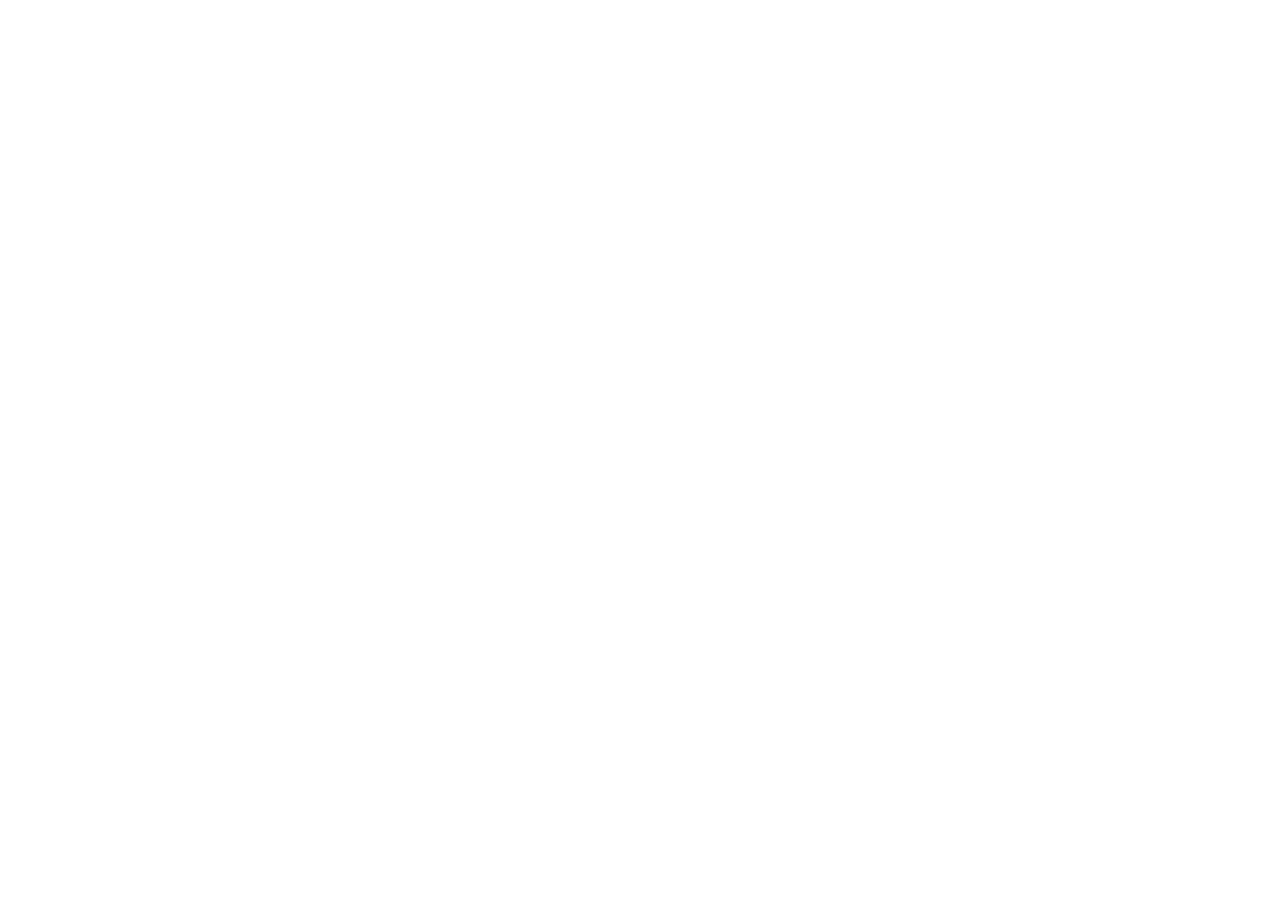
==== index.html @ dc442482 "我创建了html结构" ====
<!DOCTYPE html>
<html lang="en">

<head>
    <meta charset="UTF-8">
    <meta name="viewport" content="width=device-width, initial-scale=1.0">
    <meta http-equiv="X-UA-Compatible" content="ie=edge">
    <meta name="author" content="蒋爱华">
    <title></title>
</head>

<body>

</body>

</html>
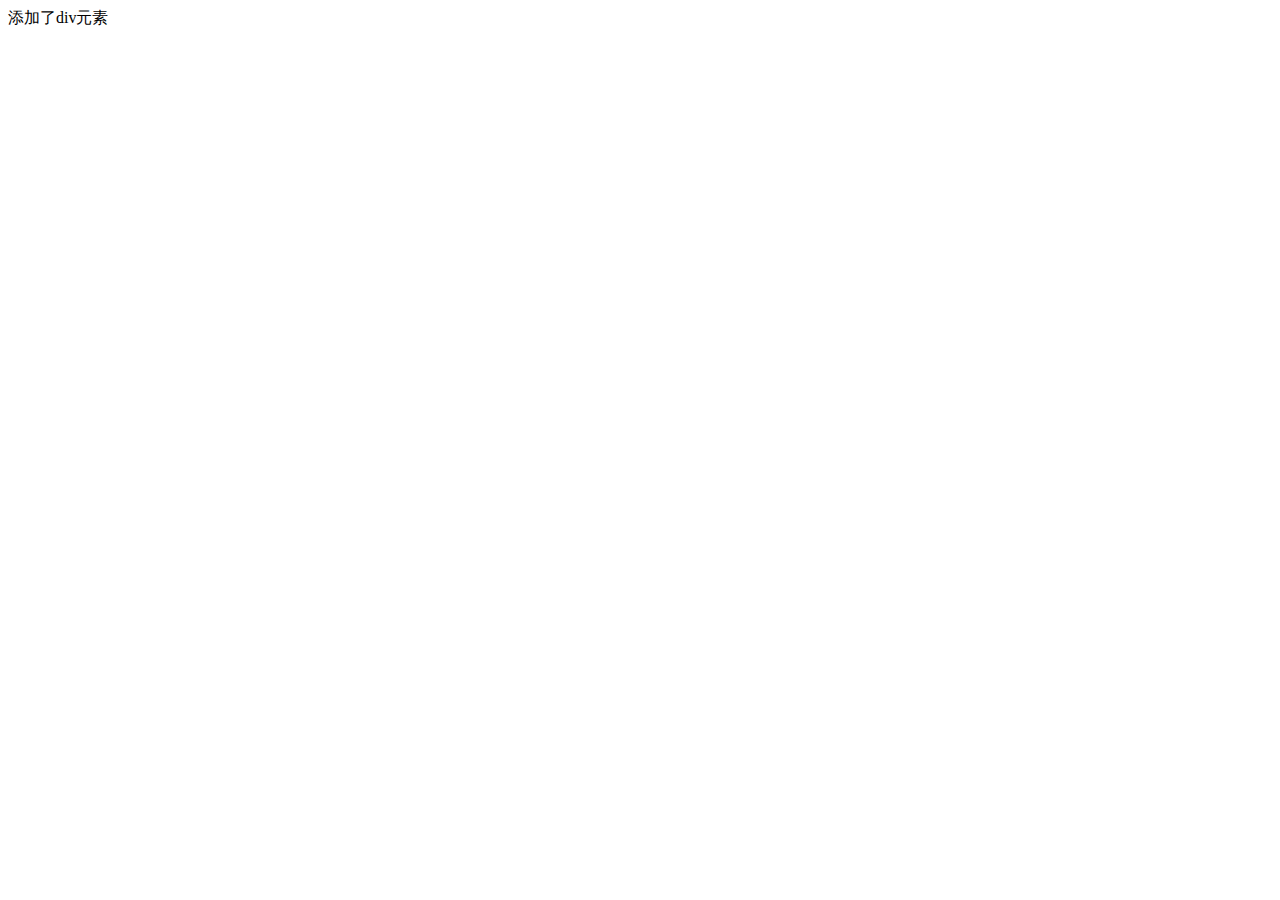
==== commit b89f715c: "我添加了一个div" ====
--- a/index.html
+++ b/index.html
@@ -6,11 +6,11 @@
     <meta name="viewport" content="width=device-width, initial-scale=1.0">
     <meta http-equiv="X-UA-Compatible" content="ie=edge">
     <meta name="author" content="蒋爱华">
-    <title></title>
+    <title>我的主页</title>
 </head>
 
 <body>
-
+<div>添加了div元素</div>
 </body>
 
 </html>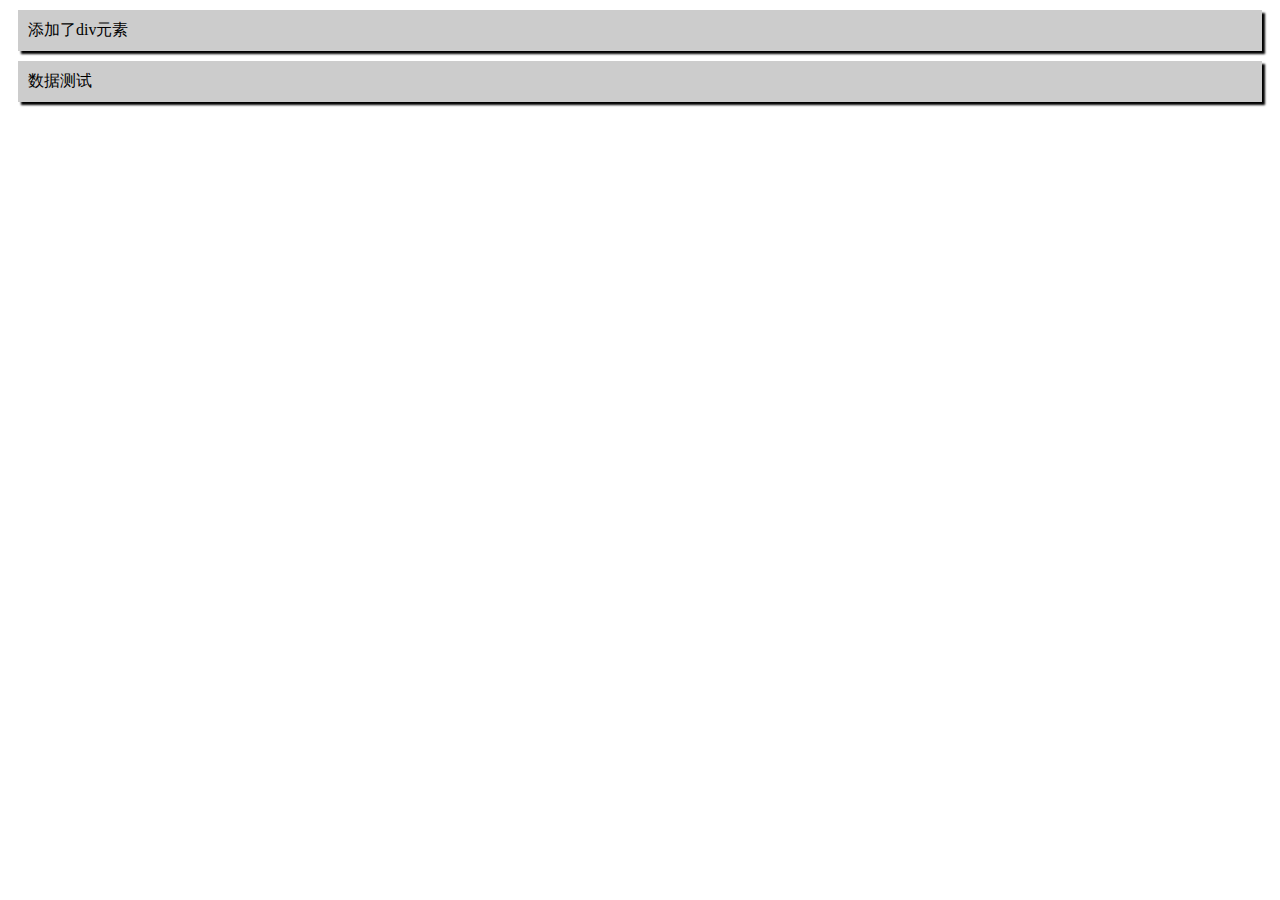
==== commit 6f02a230: "测试更改" ====
--- a/index.html
+++ b/index.html
@@ -7,10 +7,12 @@
     <meta http-equiv="X-UA-Compatible" content="ie=edge">
     <meta name="author" content="蒋爱华">
     <title>我的主页</title>
+    <link rel="stylesheet" href="style.css">
 </head>
 
 <body>
-<div>添加了div元素</div>
+    <div class="bg">添加了div元素</div>
+    <div class="bg">数据测试</div>
 </body>
 
 </html>--- a/style.css
+++ b/style.css
@@ -0,0 +1,6 @@
+.bg{
+    background-color: #cccccc;
+    padding: 10px;
+    margin: 10px;
+    box-shadow: 3px 3px 2px black;
+}